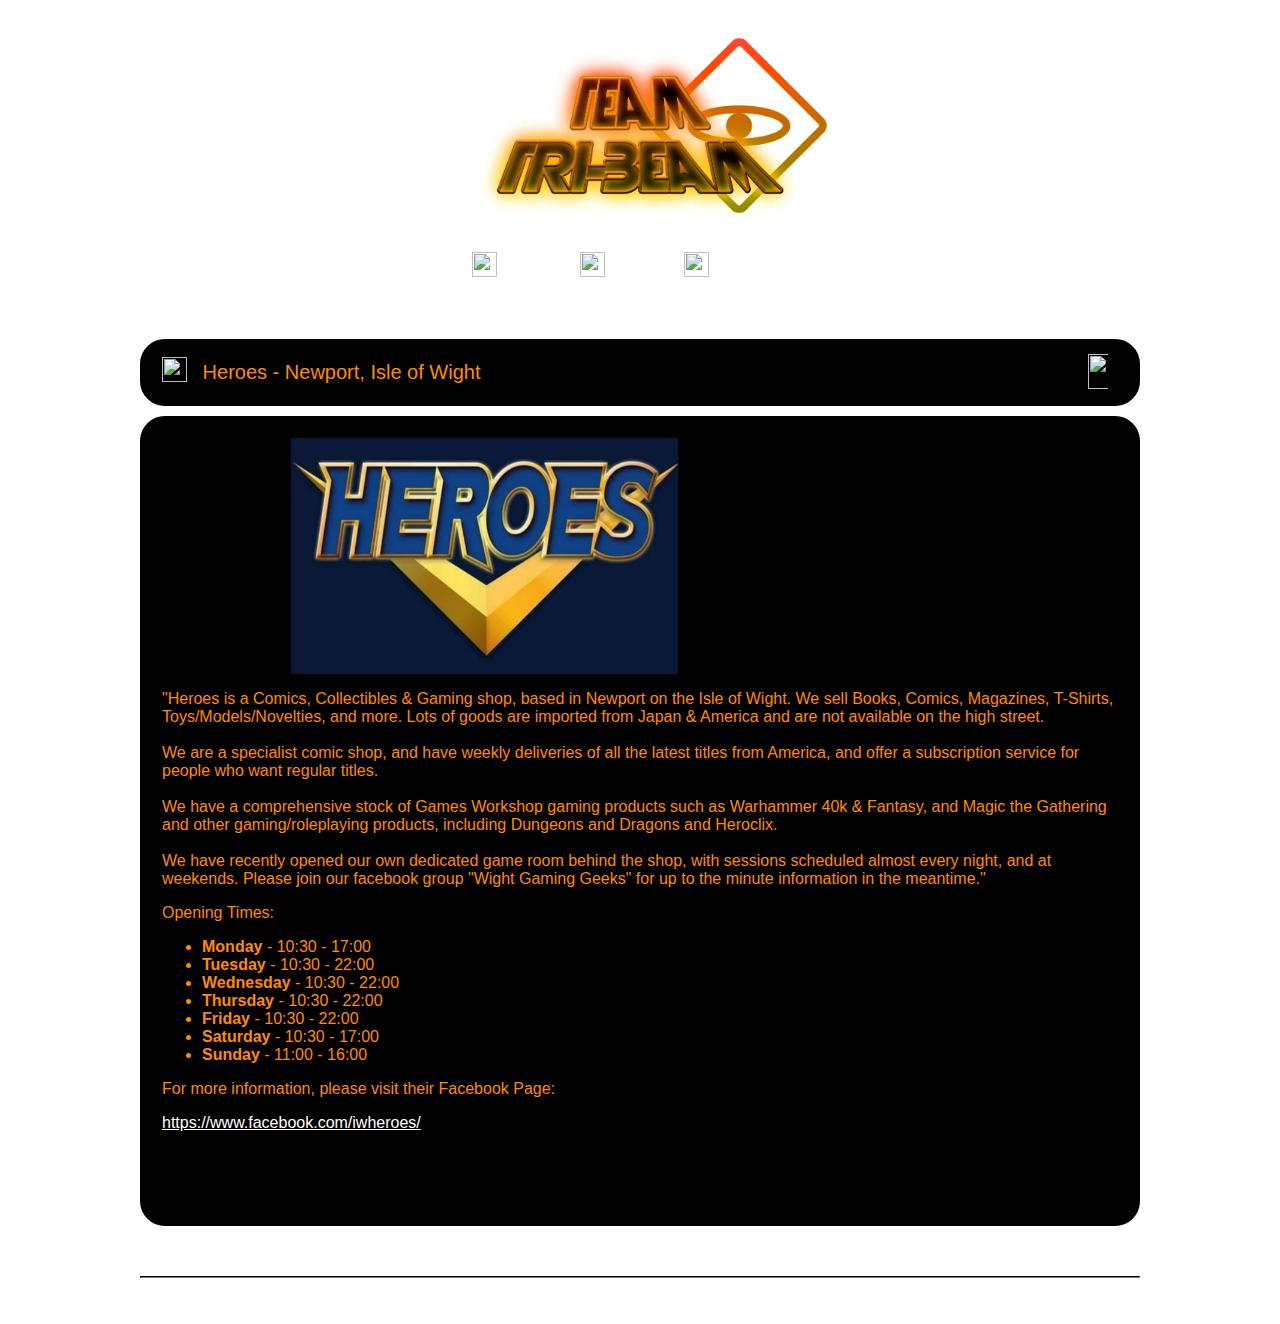
==== about.html @ 18056689 "Fixed Logo and added Favicon" ====
<head>
    <title>Team Tri-Beam</title>
    <link rel="stylesheet" type="text/css" href="style.css" />

</head>

<body>

    <div class="header">
        <img src="images/logo.png" alt="logo">
    </div>

    <div class="pagelinks">
        <img class="dragonball" src="images/dragonball.png">
        <a class="activetwo" href="index.html">Home</a>
        <img class="dragonball" src="images/dragonball.png">
        <a href="team.html">Team</a>
        <img class="dragonball" src="images/dragonball.png">
        <a href="about.html">Find Us</a>

    </div>


    <div class="maincontainer">

        <div class="leftcontainer">
        </div>


        <div class="centercontainer">
            <div class="articletopper">
                <div class="left-cell">
                    <img class="dragonball" src="images/dragonball.png">
                    <p>Heroes - Newport, Isle of Wight</p>
                </div>
                <div class="right-cell">
                    <a href="https://www.facebook.com/groups/wightDBSCG/" target="_blank"><img class="buttons"
                            src="images/facebook.png"></a>
                </div>
            </div>

            <div class="teamarticle">
                <div class="heroeswrapper">
                    <img src="images/heroes.jpg">
                </div>
                <p>"Heroes is a Comics, Collectibles & Gaming shop, based in Newport on the Isle of Wight. We sell
                    Books, Comics, Magazines, T-Shirts, Toys/Models/Novelties, and more. Lots of goods are imported
                    from Japan & America and are not available on the high street.
                    <br>
                    <br>
                    We are a specialist comic shop, and have weekly deliveries of all the latest titles from
                    America, and offer a subscription service for people who want regular titles.
                    <br>
                    <br>
                    We have a comprehensive stock of Games Workshop gaming products such as Warhammer 40k & Fantasy,
                    and Magic the Gathering and other gaming/roleplaying products, including Dungeons and Dragons
                    and
                    Heroclix.
                    <br>
                    <br>
                    We have recently opened our own dedicated game room behind the shop, with sessions scheduled
                    almost
                    every night, and at weekends. Please join our facebook group "Wight Gaming Geeks" for up to the
                    minute information in the meantime."</p>

                <div class="mapouter">
                    <div class="gmap_canvas"><iframe width="400" height="300" id="gmap_canvas"
                            src="https://maps.google.com/maps?q=heroes%20newport%20isle%20of%20wight&t=k&z=13&ie=UTF8&iwloc=&output=embed"
                            frameborder="0" scrolling="no" marginheight="0" marginwidth="0"></iframe><a
                            href="https://www.embedgooglemap.net/blog/nordvpn-coupon-code/"></a></div>
                </div>
                <p>Opening Times:</p>
                <ul>
                    <li><strong>Monday</strong> - 10:30 - 17:00</li>
                    <li><strong>Tuesday</strong> - 10:30 - 22:00</li>
                    <li><strong>Wednesday</strong> - 10:30 - 22:00</li>
                    <li><strong>Thursday</strong> - 10:30 - 22:00</li>
                    <li><strong>Friday</strong> - 10:30 - 22:00</li>
                    <li><strong>Saturday</strong> - 10:30 - 17:00</li>
                    <li><strong>Sunday</strong> - 11:00 - 16:00</li>
                </ul>
                <p>For more information, please visit their Facebook Page:</p>
                <a href="https://www.facebook.com/iwheroes/" target="_blank">https://www.facebook.com/iwheroes/</a>

                </p>
            </div>
            <div class="footer">
                    <hr style="border-color:#292929;" />
                    <p>This site is still in devlopment, please be aware not all features may work as expected. Thanks for
                        visiting! Website designed and created by James Berryman.</p>
                </div>
        </div>
    </div>



    <div class="rightcontainer">
    </div>

    </div>


</body>

</html>
---- style.css ----
body, HTML {
    font-family: Arial;
    background-image: url("images/background.jpg");
    background-position: center;
    background-repeat: no-repeat;
    background-size: cover;
    background-attachment: fixed;
}

.header img {
    display: block;
    margin-left: auto;
    margin-right: auto;
    width: 30%; 
}

.pageLinks  {
    text-align: center;
    height: 50px;
    width: 100%;
    overflow: hidden;
    display: flex;
    justify-content: center;
    align-items: center;
    top: 0;
}

.pagelinks a {
    color: white;
    padding: 15px;
    text-decoration: none;
    font-size: 20px;
}

.pagelinks a:hover:not(.active) {
    color: black;
}

.active {
    background-color: navy;
}

.dragonball {
    height: 25px;
    width: 25px;
}

.maincontainer {
    display: flex;
    justify-content: center;
    align-items: center;
}

.introduction {
    margin-top: 10px;
    margin-bottom: 50px;
    text-align: center;
    border: 2px solid, black;
    border-radius: 25px;
    background-color: black;
    padding: 20px;
    color: darkorange;
    max-width: 1000px;
}

.articletopper {
  border: 2px solid, black;
  border-radius: 25px;
  background-color: black;
  color: darkorange;
  padding-left: 20px;
  max-width: 1000px;
  margin-top: 50px;
  font-size: 20;
  display: table;
  width: 100%;
}

.toparticle {
  margin-top: 10px;
  margin-bottom: 50px;
  text-align: center;
  border: 2px solid, black;
  border-radius: 25px;
  background-color: black;
  padding: 20px;
  color: darkorange;
  max-width: 1000px;
}

.teamarticle {
  margin-top: 10px;
  margin-bottom: 50px;
  border: 2px solid, black;
  border-radius: 25px;
  background-color: black;
  padding: 20px;
  color: darkorange;
  max-width: 1000px;
  float: left;
}

.teamprofilepic {
    height: 200px;
    width: auto;
    border-radius: 50%;
    border: 5px solid darkorange;
    margin: 10px auto 20px auto;
    float: right;
}

.list {
  line-height: 2;
}

.posted {
  font-size: 10;
  text-align: right;
}

.footer {
  margin-top: 50px;
  font-style: italic;
  font-size: 12px;
  text-align: center;
  color: white;
}

/*SHARE BUTTONS*/
.buttons {
  height: 35px;
  padding-right: 15px;
  margin-right: 15px;
}

.left-cell {
  display: table-cell;
  vertical-align: middle;
}

.left-cell p {
  display: inline-block;
  margin-left: 10px;
}

.left-cell img {
  vertical-align: middle;
  align-content: center;
  margin-bottom: 8px;
}

.right-cell {
  display: table-cell;
  vertical-align: middle;
  text-align: center;
  float: right;
}

.right-cell img {
  margin-top: 13px;
  }


.heroeswrapper {
  align-content: center;
  text-align: center;
  display: inline-block;
}

.heroeswrapper img {
  width: 60%;
}

a {
  color: white;
}

/*GOOGLE MAP*/
.mapouter {
  position: relative;
  text-align: right;
  height: 300px;
  width: 400px;
  float: right;
}

.gmap_canvas {
  overflow: hidden;
  background: none !important;
  height: 300px;
  width: 400px;
}

/*SLIDESHOW BOX*/
* {box-sizing:border-box}

/* Slideshow container */
.slideshow-container {
  max-width: 1000px;
  position: relative;
  margin: auto;
}

/* Hide the images by default */
.mySlides {
  margin-top: 50px;
  display: none;
}

/* Next & previous buttons */
.prev, .next {
  cursor: pointer;
  position: absolute;
  top: 50%;
  width: auto;
  margin-top: -22px;
  padding: 16px;
  color: white;
  font-weight: bold;
  font-size: 18px;
  transition: 0.6s ease;
  border-radius: 0 3px 3px 0;
  user-select: none;
}

/* Position the "next button" to the right */
.next {
  right: 0;
  border-radius: 3px 0 0 3px;
}

/* On hover, add a black background color with a little bit see-through */
.prev:hover, .next:hover {
  background-color: rgba(0,0,0,0.8);
}

/* The dots/bullets/indicators */
.dot {
  cursor: pointer;
  height: 15px;
  width: 15px;
  margin: 0 2px;
  background-color: #bbb;
  border-radius: 50%;
  display: inline-block;
  transition: background-color 0.6s ease;
}

.active, .dot:hover {
  background-color: #717171;
}

/* Fading animation */
.fade {
  -webkit-animation-name: fade;
  -webkit-animation-duration: 1.5s;
  animation-name: fade;
  animation-duration: 1.5s;
}

@-webkit-keyframes fade {
  from {opacity: .4}
  to {opacity: 1}
}

@keyframes fade {
  from {opacity: .4}
  to {opacity: 1}
}
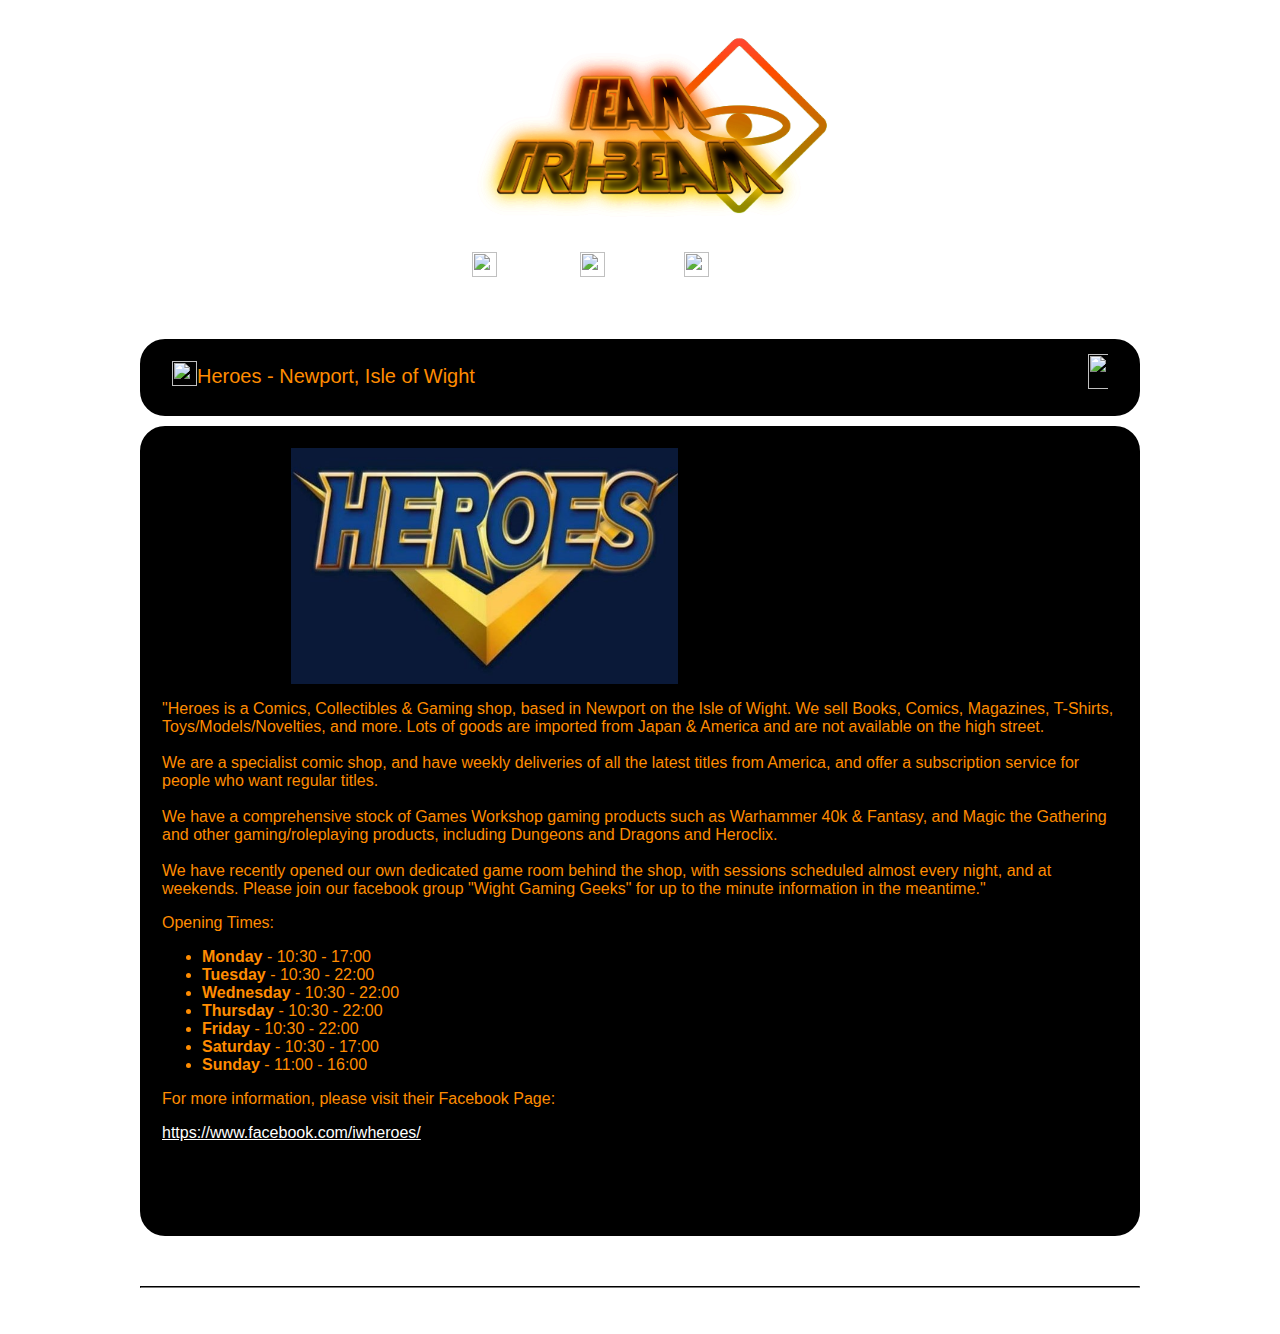
==== commit afe922ac: "Fix Dragonball Positioning in Team and Find Us pages" ====
--- a/about.html
+++ b/about.html
@@ -1,6 +1,9 @@
 <head>
     <title>Team Tri-Beam</title>
-    <link rel="stylesheet" type="text/css" href="style.css" />
+    <link rel="stylesheet" media="only screen and (max-width: 999px)" href="mobile.css" />
+    <link rel="stylesheet" media="only screen and (min-width: 1000px)" href="style.css" />
+    <meta name="viewport" content="width=device-width, initial-scale=1">
+    <script src="javascript.js"></script>
 
 </head>
 
@@ -30,8 +33,8 @@
         <div class="centercontainer">
             <div class="articletopper">
                 <div class="left-cell">
-                    <img class="dragonball" src="images/dragonball.png">
-                    <p>Heroes - Newport, Isle of Wight</p>
+                   
+                    <p><img class="dragonball" src="images/dragonball.png">Heroes - Newport, Isle of Wight</p>
                 </div>
                 <div class="right-cell">
                     <a href="https://www.facebook.com/groups/wightDBSCG/" target="_blank"><img class="buttons"
@@ -64,7 +67,7 @@
                     minute information in the meantime."</p>
 
                 <div class="mapouter">
-                    <div class="gmap_canvas"><iframe width="400" height="300" id="gmap_canvas"
+                    <div class="gmap_canvas"><iframe width="300" height="300" id="gmap_canvas"
                             src="https://maps.google.com/maps?q=heroes%20newport%20isle%20of%20wight&t=k&z=13&ie=UTF8&iwloc=&output=embed"
                             frameborder="0" scrolling="no" marginheight="0" marginwidth="0"></iframe><a
                             href="https://www.embedgooglemap.net/blog/nordvpn-coupon-code/"></a></div>
--- a/mobile.css
+++ b/mobile.css
@@ -0,0 +1,284 @@
+
+body, HTML {
+    font-family: Arial;
+    background-image: url("images/background.jpg");
+    background-position: center;
+    background-repeat: no-repeat;
+    background-size: cover;
+    background-attachment: fixed;
+}
+
+.header img {
+    display: block;
+    margin-left: auto;
+    margin-right: auto;
+    width: 90%; 
+}
+
+.pageLinks  {
+    text-align: center;
+    height: 50px;
+    width: 100%;
+    overflow: hidden;
+    display: flex;
+    justify-content: center;
+    align-items: center;
+    top: 0;
+}
+
+.pagelinks a {
+    color: white;
+    padding: 15px;
+    text-decoration: none;
+    font-size: 20px;
+}
+
+.pagelinks a:hover:not(.active) {
+    color: black;
+}
+
+.active {
+    background-color: navy;
+}
+
+.dragonball {
+    height: 25px;
+    width: 25px;
+    margin-right:5px;
+    vertical-align: middle;
+    margin-bottom: 3px;
+}
+
+.maincontainer {
+    display: flex;
+    justify-content: center;
+    align-items: center;
+}
+
+.centercontainer {
+  max-width: 100%;
+}
+
+.introduction {
+    margin-top: 10px;
+    margin-bottom: 25px;
+    text-align: center;
+    border: 2px solid, black;
+    border-radius: 25px;
+    background-color: black;
+    padding: 20px;
+    color: darkorange;
+    max-width: 100%;
+}
+
+.articletopper {
+  border: 2px solid, black;
+  border-radius: 25px;
+  background-color: black;
+  color: darkorange;
+  padding-left: 20px;
+  max-width: 100%;
+  margin-top: 25px;
+  font-size: 20;
+  display: table;
+  width: 100%;
+}
+
+.toparticle {
+  margin-top: 10px;
+  margin-bottom: 50px;
+  text-align: center;
+  border: 2px solid, black;
+  border-radius: 25px;
+  background-color: black;
+  padding: 20px;
+  color: darkorange;
+  max-width: 100%;
+}
+
+.teamarticle {
+  margin-top: 10px;
+  margin-bottom: 50px;
+  border: 2px solid, black;
+  border-radius: 25px;
+  background-color: black;
+  padding: 20px;
+  color: darkorange;
+  max-width: 100%;
+  float: left;
+}
+
+.teamprofilepic {
+    height: 200px;
+    width: auto;
+    border-radius: 50%;
+    border: 5px solid darkorange;
+    margin: 10px auto 20px auto;
+    float: right;
+}
+
+.list {
+  line-height: 2;
+}
+
+.posted {
+  font-size: 10;
+  text-align: right;
+}
+
+.footer {
+  margin-top: 50px;
+  font-style: italic;
+  font-size: 12px;
+  text-align: center;
+  color: white;
+}
+
+/*SHARE BUTTONS*/
+.buttons {
+  height: 35px;
+  margin-right: 10px;
+  margin-top: 13px;
+}
+
+.left-cell {
+  display: table-cell;
+  vertical-align: middle;
+}
+
+.left-cell p {
+  display: inline-block;
+  margin-left: 0px;
+  vertical-align: middle;
+}
+
+.left-cell > * {
+  vertical-align: middle;
+}
+
+.right-cell {
+  display: table-cell;
+  vertical-align: middle;
+  text-align: center;
+  float: right;
+  width:147px;
+}
+
+.heroeswrapper {
+  align-content: center;
+  text-align: center;
+  display: inline-block;
+}
+
+.heroeswrapper img {
+  width: 60%;
+}
+
+.wrapper {
+  width:100%;
+}
+
+a {
+  color: white;
+}
+
+/*GOOGLE MAP*/
+.mapouter {
+  position: relative;
+  text-align: right;
+  height: 300px;
+  width: 300px;
+  float: right;
+}
+
+.gmap_canvas {
+  overflow: hidden;
+  background: none !important;
+  height: 300px;
+  width: 300px;
+}
+
+/*SLIDESHOW BOX*/
+* {box-sizing:border-box}
+
+/* Slideshow container */
+.slideshow-container {
+  max-width: 100%;
+  position: relative;
+  margin: auto;
+}
+
+/* Hide the images by default */
+.mySlides {
+  margin-top: 30px;
+  display: none;
+}
+
+.mySlides img {
+  width:100%;
+}
+
+/* Next & previous buttons */
+.prev, .next {
+  cursor: pointer;
+  position: absolute;
+  top: 50%;
+  width: auto;
+  margin-top: -22px;
+  padding: 16px;
+  color: white;
+  font-weight: bold;
+  font-size: 18px;
+  transition: 0.6s ease;
+  border-radius: 0 3px 3px 0;
+  user-select: none;
+}
+
+/* Position the "next button" to the right */
+.next {
+  right: 0;
+  border-radius: 3px 0 0 3px;
+}
+
+/* On hover, add a black background color with a little bit see-through */
+.prev:hover, .next:hover {
+  background-color: rgba(0,0,0,0.8);
+}
+
+.dotsOrCircles {
+  margin-bottom:-10px;
+}
+
+/* The dots/bullets/indicators */
+.dot {
+  cursor: pointer;
+  height: 15px;
+  width: 15px;
+  margin: 0 2px;
+  background-color: #bbb;
+  border-radius: 50%;
+  display: inline-block;
+  transition: background-color 0.6s ease;
+}
+
+.active, .dot:hover {
+  background-color: #717171;
+}
+
+/* Fading animation */
+.fade {
+  -webkit-animation-name: fade;
+  -webkit-animation-duration: 1.5s;
+  animation-name: fade;
+  animation-duration: 1.5s;
+}
+
+@-webkit-keyframes fade {
+  from {opacity: .4}
+  to {opacity: 1}
+}
+
+@keyframes fade {
+  from {opacity: .4}
+  to {opacity: 1}
+}
--- a/style.css
+++ b/style.css
@@ -181,7 +181,7 @@
   position: relative;
   text-align: right;
   height: 300px;
-  width: 400px;
+  width: 300px;
   float: right;
 }
 
@@ -189,7 +189,7 @@
   overflow: hidden;
   background: none !important;
   height: 300px;
-  width: 400px;
+  width: 300px;
 }
 
 /*SLIDESHOW BOX*/
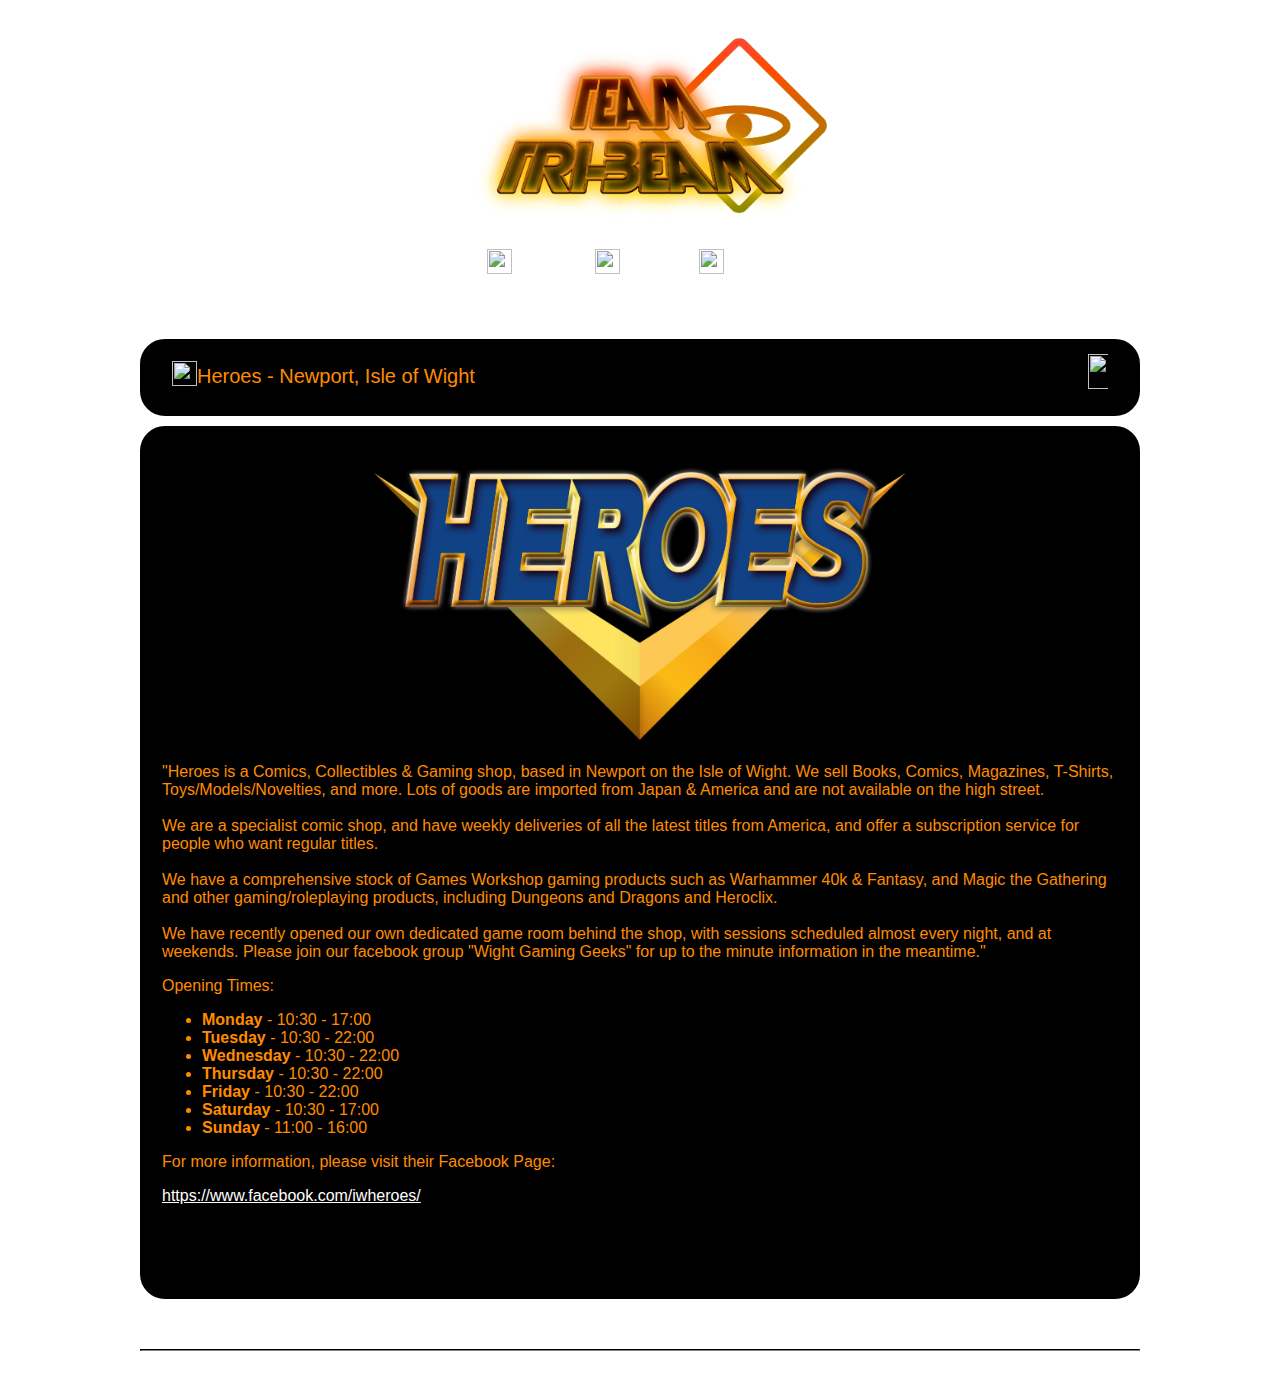
==== commit 9b3ea65d: "Updates" ====
--- a/about.html
+++ b/about.html
@@ -10,16 +10,13 @@
 <body>
 
     <div class="header">
-        <img src="images/logo.png" alt="logo">
+        <a href="index.html"> <img src="images/logo.png" alt="logo"></a>
     </div>
 
     <div class="pagelinks">
-        <img class="dragonball" src="images/dragonball.png">
-        <a class="activetwo" href="index.html">Home</a>
-        <img class="dragonball" src="images/dragonball.png">
-        <a href="team.html">Team</a>
-        <img class="dragonball" src="images/dragonball.png">
-        <a href="about.html">Find Us</a>
+        <a class="activetwo" href="index.html"> <img class="dragonball" src="images/dragonball.png">Home</a>
+        <a href="team.html"><img class="dragonball" src="images/dragonball.png">Team</a>
+        <a href="about.html"><img class="dragonball" src="images/dragonball.png">Find Us</a>
 
     </div>
 
@@ -33,7 +30,7 @@
         <div class="centercontainer">
             <div class="articletopper">
                 <div class="left-cell">
-                   
+
                     <p><img class="dragonball" src="images/dragonball.png">Heroes - Newport, Isle of Wight</p>
                 </div>
                 <div class="right-cell">
@@ -44,7 +41,7 @@
 
             <div class="teamarticle">
                 <div class="heroeswrapper">
-                    <img src="images/heroes.jpg">
+                    <img src="images/heroes2.jpg">
                 </div>
                 <p>"Heroes is a Comics, Collectibles & Gaming shop, based in Newport on the Isle of Wight. We sell
                     Books, Comics, Magazines, T-Shirts, Toys/Models/Novelties, and more. Lots of goods are imported
@@ -85,13 +82,13 @@
                 <p>For more information, please visit their Facebook Page:</p>
                 <a href="https://www.facebook.com/iwheroes/" target="_blank">https://www.facebook.com/iwheroes/</a>
 
-                </p>
+
             </div>
             <div class="footer">
-                    <hr style="border-color:#292929;" />
-                    <p>This site is still in devlopment, please be aware not all features may work as expected. Thanks for
-                        visiting! Website designed and created by James Berryman.</p>
-                </div>
+                <hr style="border-color:#292929;" />
+                <p>This site is still in devlopment, please be aware not all features may work as expected. Thanks for
+                    visiting! Website designed and created by James Berryman.</p>
+            </div>
         </div>
     </div>
 
